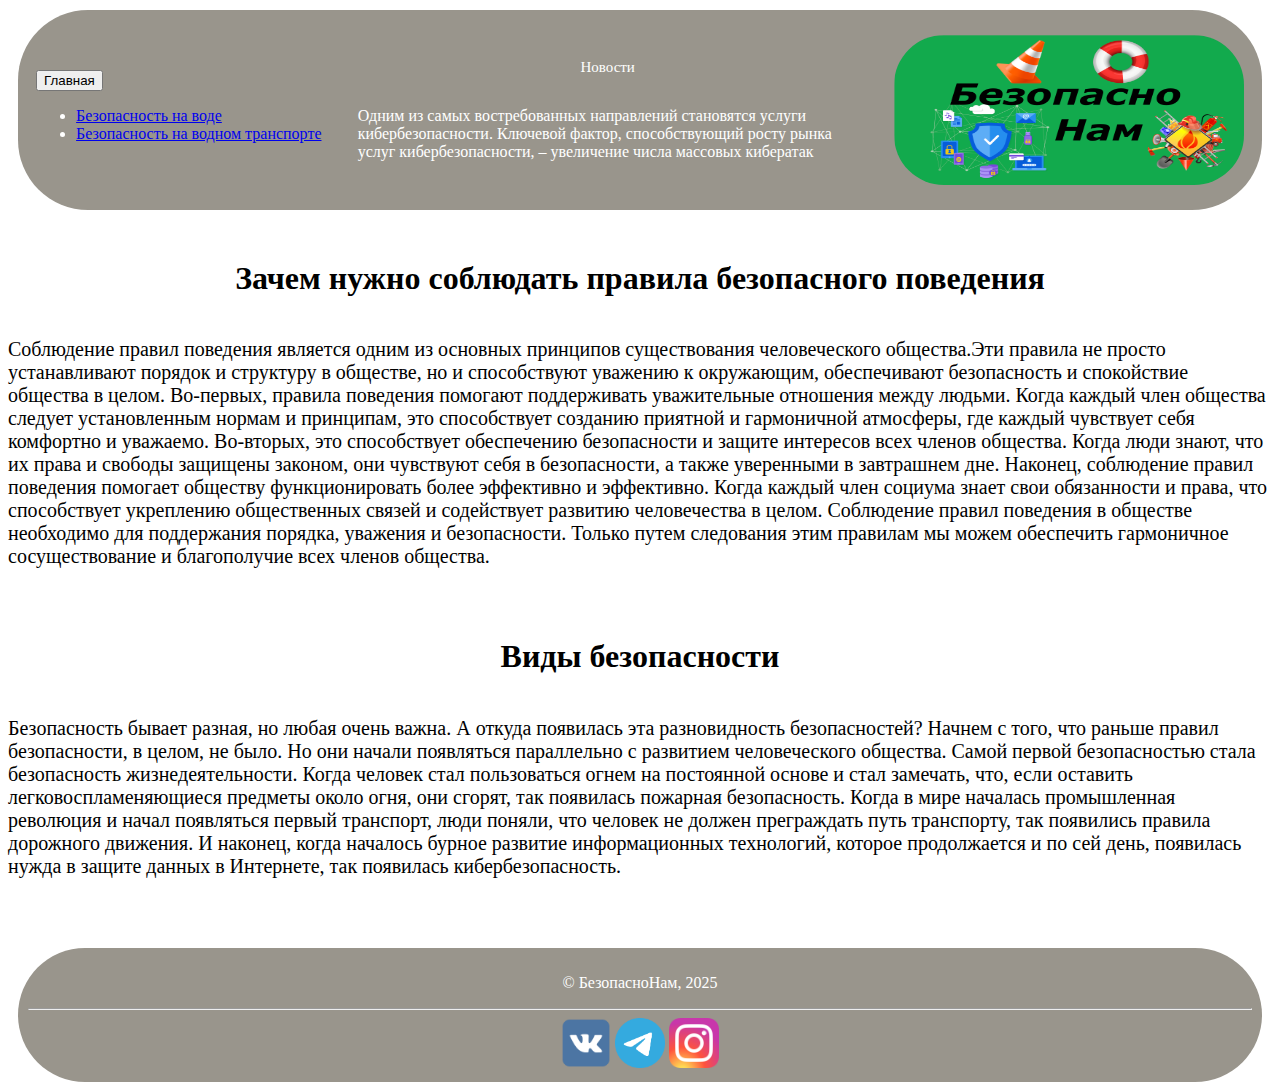
==== index.html @ cde41cb1 "Add files via upload" ====
<!DOCTYPE html>
<html lang="en">
<head>
    <meta charset="UTF-8">
    <meta name="viewport" content="width=device-width, initial-scale=1.0">
    <title>БезопасноНам | Главная</title>
    <link rel="stylesheet" href="style.css">
    <link href="https://cdn.jsdelivr.net/npm/bootstrap@5.1.3/dist/css/bootstrap.min.css" rel="stylesheet" integrity="sha384-1BmE4kWBq78iYhFldvKuhfTAU6auU8tT94WrHftjDbrCEXSU1oBoqyl2QvZ6jIW3" crossorigin="anonymous">
</head>
<body>
    <header class="header">
        <div class="btn-group">
            <button class="btn btn-secondary btn-lg dropdown-toggle" type="button" data-bs-toggle="dropdown" aria-expanded="false">
              Главная
            </button>
            <ul class="dropdown-menu">
                <li><a class="dropdown-item" href="water.html">Безопасность на воде</a></li>
                <li><a class="dropdown-item" href="transport.html">Безопасность на водном транспорте</a></li>
            </ul>
          </div>
          <div class="news-container">
            <p class="news-top">Новости</p>
            <p class="news">Одним из самых востребованных направлений становятся услуги кибербезопасности. Ключевой фактор, способствующий росту рынка услуг кибербезопасности, – увеличение числа массовых кибератак</p>
          </div>
        <img class="logo" src="img/logotipe.png" alt="картинка">    
    </header>
    <main class="container">
        <h1 class="top-1">Зачем нужно соблюдать правила безопасного поведения</h1>
        <p class="text">Соблюдение правил поведения является одним из основных принципов существования человеческого общества.Эти правила не просто устанавливают порядок и структуру в обществе, но и способствуют уважению к окружающим, обеспечивают безопасность и спокойствие общества в целом.
            Во-первых, правила поведения помогают поддерживать уважительные отношения между людьми. Когда каждый член общества следует установленным нормам и принципам, это способствует созданию приятной и гармоничной атмосферы, где каждый чувствует себя комфортно и уважаемо.
            Во-вторых, это способствует обеспечению безопасности и защите интересов всех членов общества. Когда люди знают, что их права и свободы защищены законом, они чувствуют себя в безопасности, а также уверенными в завтрашнем дне.
            Наконец, соблюдение правил поведения помогает обществу функционировать более эффективно и эффективно. Когда каждый член социума знает свои обязанности и права, что способствует укреплению общественных связей и содействует развитию человечества в целом.
            Соблюдение правил поведения в обществе необходимо для поддержания порядка, уважения и безопасности. Только путем следования этим правилам мы можем обеспечить гармоничное сосуществование и благополучие всех членов общества.
        </p>
        <h1 class="top-1">Виды безопасности</h1>
        <p class="text">Безопасность бывает разная, но любая очень важна. А откуда появилась 
            эта разновидность безопасностей? Начнем с того, что раньше правил безопасности, в целом,
            не было. Но они начали появляться параллельно с развитием человеческого общества.
            Самой первой безопасностью стала безопасность жизнедеятельности. 
            Когда человек стал пользоваться огнем на постоянной основе и стал замечать, что, если оставить легковоспламеняющиеся предметы около огня, они сгорят, так появилась 
            пожарная безопасность. Когда в мире началась промышленная революция и начал появляться первый транспорт, люди поняли, что человек не должен преграждать путь транспорту, 
            так появились правила дорожного движения. И наконец, когда началось бурное развитие информационных технологий, которое продолжается и по сей день, 
            появилась нужда в защите данных в Интернете, так появилась кибербезопасность.
        </p>
    </main>
    <footer class="footer">
        <p>© БезопасноНам, 2025</p>
        <div>
            <hr>
            <a href="https://vk.com/id691089804"><img class="footer-img" src="img/vk.png" alt=""></a>
            <a href="https://t.me/SerEAntoNio"><img class="footer-img" src="img/tg.png" alt=""></a>
            <a href="https://www.instagram.com/antonshcherbitski/"><img class="footer-img" src="img/insta.png" alt=""></a>
        </div>
    </footer>
    <script src="https://cdn.jsdelivr.net/npm/bootstrap@5.1.3/dist/js/bootstrap.bundle.min.js" integrity="sha384-ka7Sk0Gln4gmtz2MlQnikT1wXgYsOg+OMhuP+IlRH9sENBO0LRn5q+8nbTov4+1p" crossorigin="anonymous"></script>    
</body>
</html>
---- style.css ----
.header{
    color: white;
    margin-left: 10px;
    margin-top: 10px;
    margin-right: 10px;
    display: flex;
    justify-content: space-around;
    align-items: center;
    background-color: rgb(153,149,140);
    border-radius: 70px;
    height: 200px;
}
.btn-group{
    width: auto;
    height: 80px;
}
.logo{
    border-radius: 50px;
    width: 350px;
    height: 150px;
}
.news-container{
    display: flex;
    align-items: center;
    flex-direction: column;
    width: 500px;
}
.news-top{
    font-size:15px;
}
.img-ice{
    width: 1000px;
    height: 500px;
}
.img-water{
    width: 1000px;
    height: 500px;
}
.img-katerok{
    width: 800px;
    height: 350px;
}
.container{
    display: flex;
    flex-direction: column;
    align-items: center;
}
.top-1{
    margin-top: 50px;
}
.top-2{
    margin-top: 35px;
    font-size: 35px;
}
.text{
    font-size: 20px;
    margin-top: 20px;
}
.footer{
    background-color: rgb(153,149,140);
    color: white;
    text-align: center;
    padding: 10px;
    border-radius: 70px;
    margin-top: 50px;
    margin-right: 10px;
    margin-left: 10px;
}
.footer-img{
    width: 50px;
    height: 50px;
}
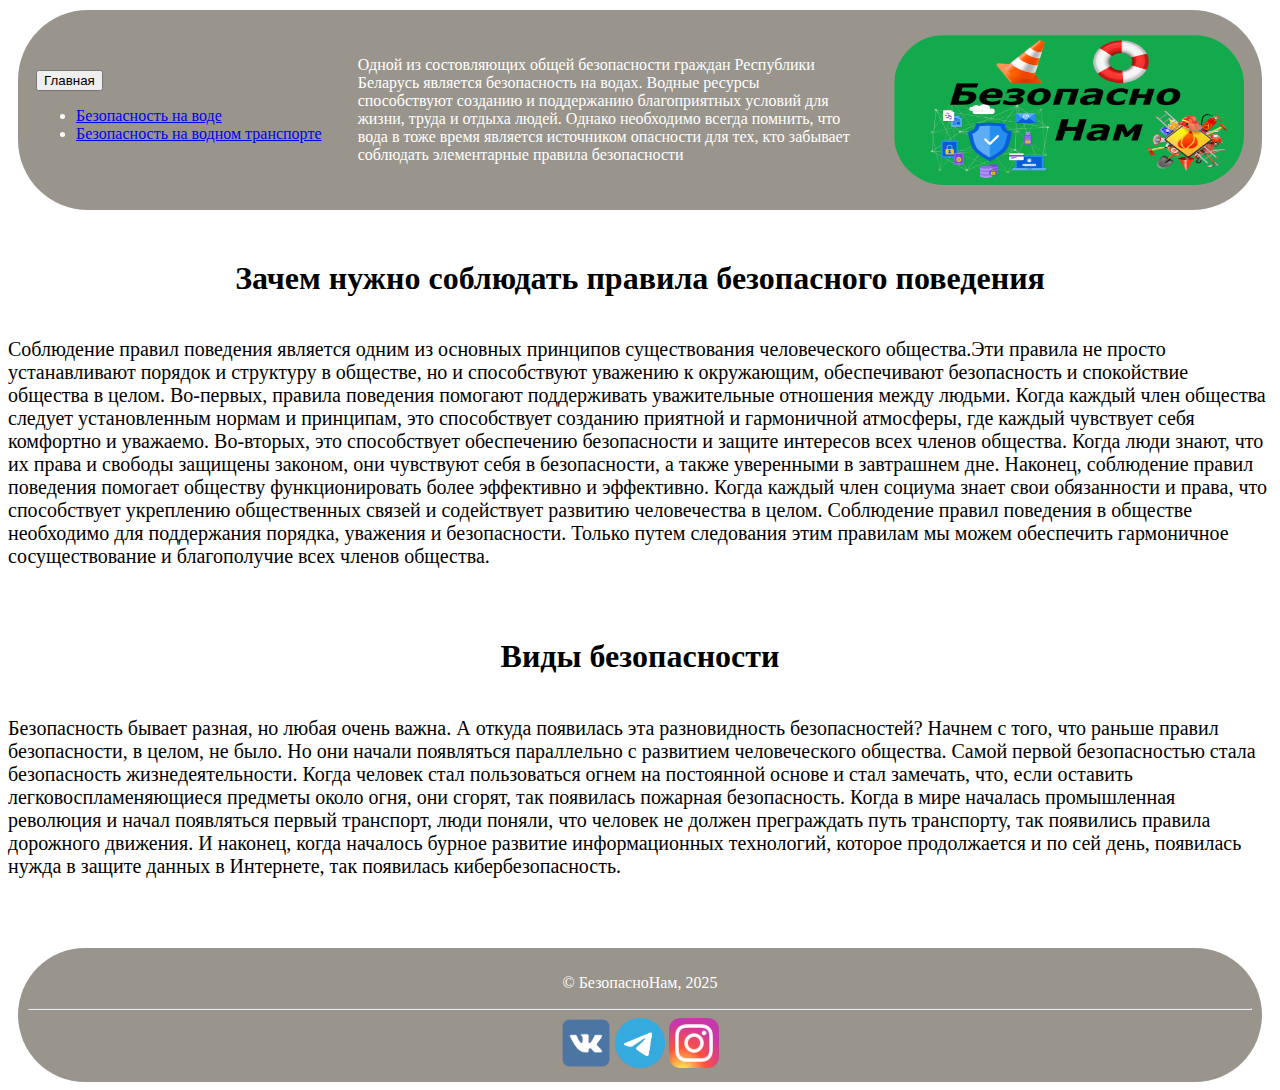
==== commit 2c8ea32d: "Update index.html" ====
--- a/index.html
+++ b/index.html
@@ -19,8 +19,7 @@
             </ul>
           </div>
           <div class="news-container">
-            <p class="news-top">Новости</p>
-            <p class="news">Одним из самых востребованных направлений становятся услуги кибербезопасности. Ключевой фактор, способствующий росту рынка услуг кибербезопасности, – увеличение числа массовых кибератак</p>
+            <p class="news">Одной из состовляющих общей безопасности граждан Республики Беларусь является безопасность на водах. Водные ресурсы способствуют созданию и поддержанию благоприятных условий для жизни, труда и отдыха людей. Однако необходимо всегда помнить, что вода в тоже время является источником опасности для тех, кто забывает соблюдать элементарные правила безопасности</p>
           </div>
         <img class="logo" src="img/logotipe.png" alt="картинка">    
     </header>
@@ -54,4 +53,4 @@
     </footer>
     <script src="https://cdn.jsdelivr.net/npm/bootstrap@5.1.3/dist/js/bootstrap.bundle.min.js" integrity="sha384-ka7Sk0Gln4gmtz2MlQnikT1wXgYsOg+OMhuP+IlRH9sENBO0LRn5q+8nbTov4+1p" crossorigin="anonymous"></script>    
 </body>
-</html>+</html>
